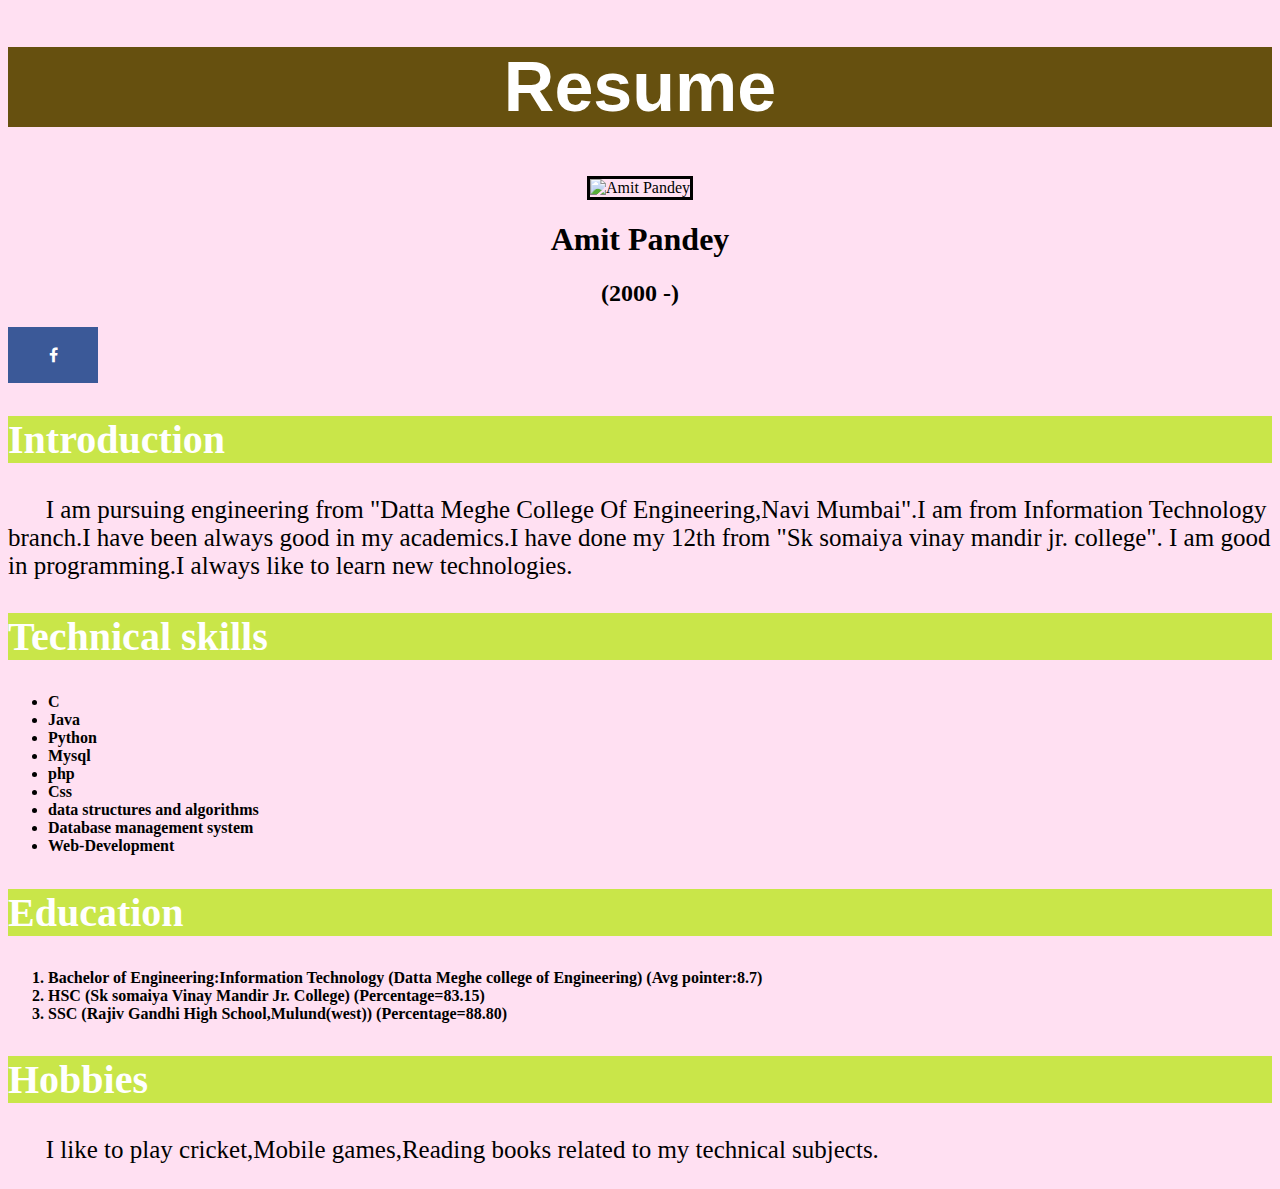
==== index.html @ 842db57e "Rename myresume.html to index.html" ====
<!DOCTYPE html>
<html>
  <head>
    <meta charset="utf-8">
	<title>Amit's Resume</title>
	<link rel="stylesheet" type="text/css" href="mystyle.css">
	
  </head>
  
  <body>
    
    <h1 class="heading">Resume</h1>
    <p class="center">
	  <img src="IMG_20180614_133135_crop_729x1256.jpg" width="200" height="200"  alt="Amit Pandey" border="3" align="middle">
	  <h1 class="center">Amit Pandey</h1>
	  <h2 class="center">(2000 -)</h2>
	</p>
	
	<!-- Add icon library -->
    <link rel="stylesheet" href="https://cdnjs.cloudflare.com/ajax/libs/font-awesome/4.7.0/css/font-awesome.min.css">

    <!-- Add font awesome icons -->
    <a  href="https://www.facebook.com/profile.php?id=100004534278375" class="fa fa-facebook"></a>
	
	
	<h2 class="topic">Introduction</h2>
	<p class="content">
	 I am pursuing engineering from "Datta Meghe College Of Engineering,Navi Mumbai".I am from Information Technology branch.I have been always good in my academics.I have done my 12th from "Sk somaiya vinay mandir jr. college".
	 I am good in programming.I always like to learn new technologies.
	</p>
	<h2 class="topic">Technical skills</h2>
	<p class="content">
	  <ul style="font-weight: bold;">
	      <li><span>C</span></li>
		  <li><span>Java</span></li>
		  <li><span>Python</span></li>
		  <li><span>Mysql</span></li>
		  <li><span>php</span></li>
		  <li><span>Css</span></li>
		  <li><span>data structures and algorithms</span></li>
		  <li><span>Database management system</span></li>
		  <li><span>Web-Development</span></li>
	  </ul>
	 </p>
	 <h2 class="topic">Education</h2>
	 <p class="content">
	    <ol style="font-weight: bold;">
		   <li><span>Bachelor of Engineering:Information Technology  (Datta Meghe college of Engineering)  (Avg pointer:8.7) </span></li>
		   <li><span>HSC (Sk somaiya Vinay Mandir Jr. College)  (Percentage=83.15)</span></li>
		   <li><span>SSC  (Rajiv Gandhi High School,Mulund(west))  (Percentage=88.80) </span> </li>
		</ol>   
	</p>
	
	<h2 class="topic">Hobbies</h2>
	<p class="content">
	 I like to play cricket,Mobile games,Reading books related to my technical subjects.
	</p>
	
  
  
  
  </body>
</html>
---- mystyle.css ----
body{
	background-color:#ffe0f2;
	
}

.heading{
	background-color:#66500f;
	text-align:center;
	color:#ffffff;
	font:bold 70px helvetica;
}

.center{
   text-align:center;	
}

.topic{
	background-color:#c9e649;
	color:#ffffff;
	font-size:40px;
}

.content{
	text-indent:1cm;
	font-size:25px;
}

li span {font-weight: bold;}

.fa {
  padding: 20px;
  font-size: 30px;
  width: 50px;
  text-align: center;
  text-decoration: none;
}

/* Add a hover effect if you want */
.fa:hover {
  opacity: 0.7;
}

/* Set a specific color for each brand */

/* Facebook */
.fa-facebook {
  background: #3B5998;
  color: white;
}
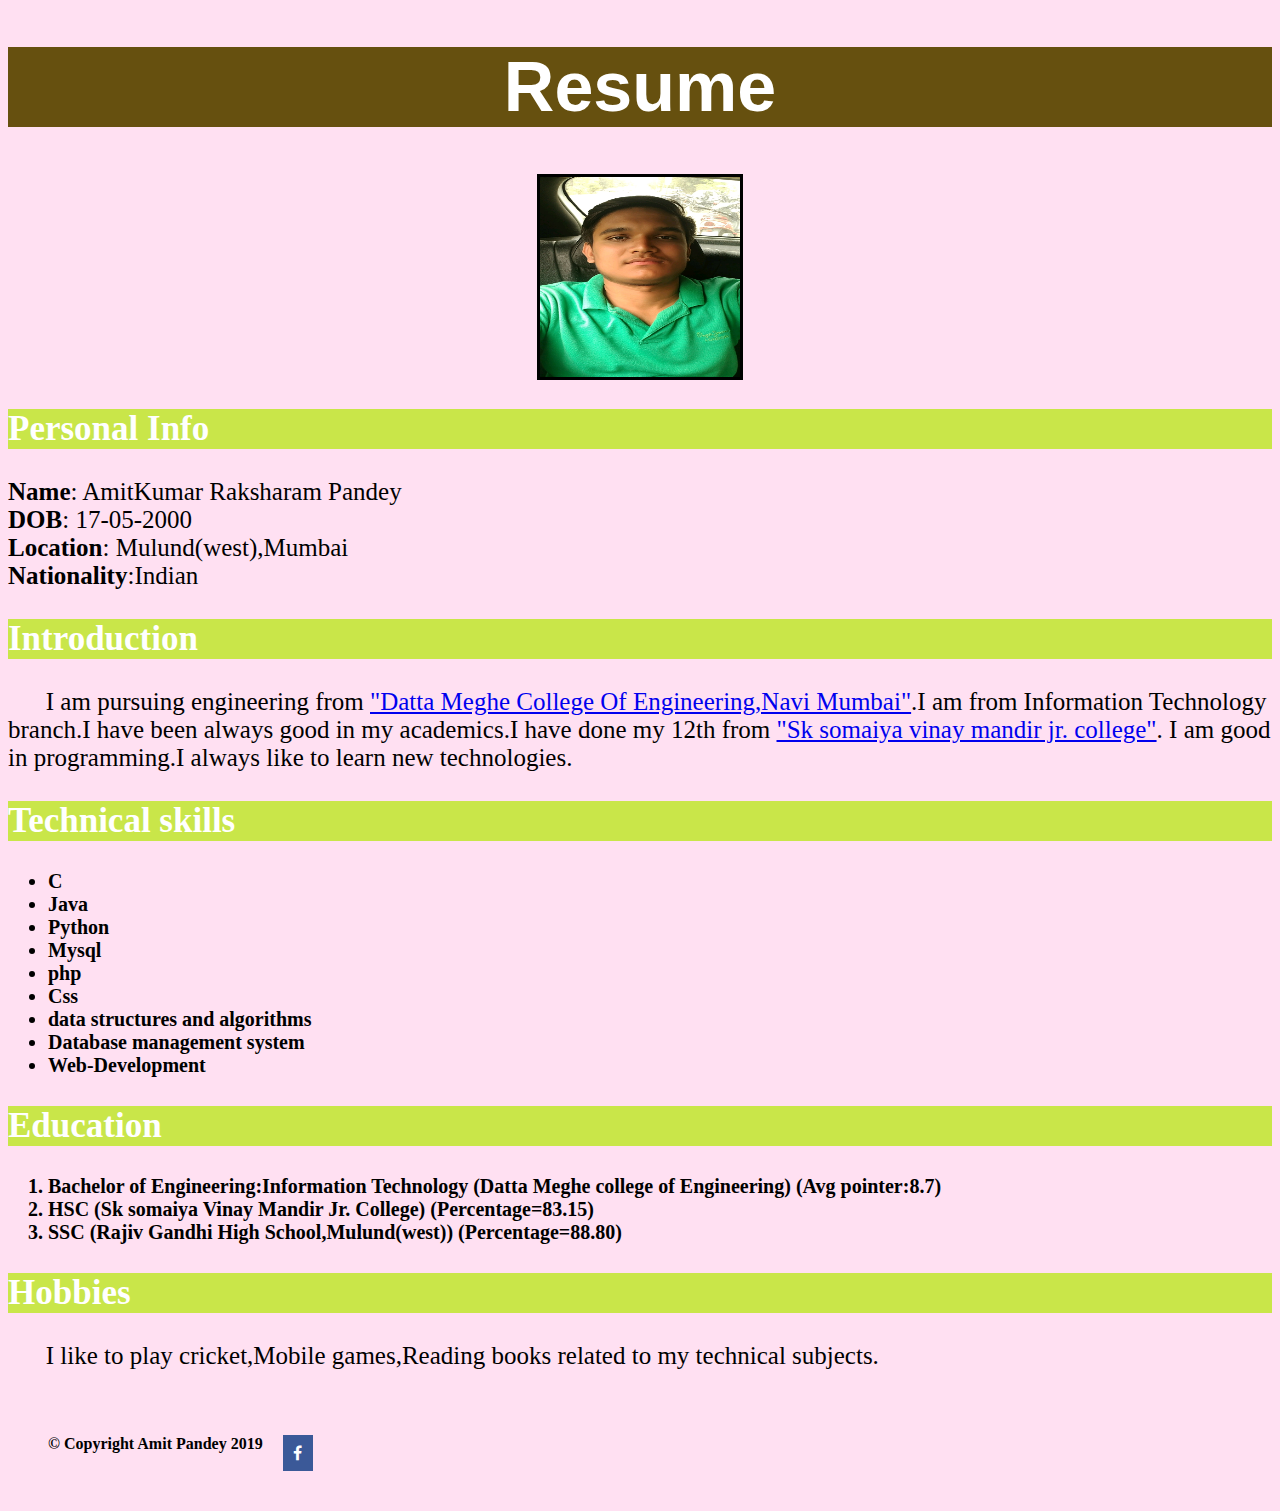
==== commit 927dbd31: "Rename index.html.html to index.html" ====
--- a/index.html
+++ b/index.html
@@ -12,25 +12,25 @@
     <h1 class="heading">Resume</h1>
     <p class="center">
 	  <img src="IMG_20180614_133135_crop_729x1256.jpg" width="200" height="200"  alt="Amit Pandey" border="3" align="middle">
-	  <h1 class="center">Amit Pandey</h1>
-	  <h2 class="center">(2000 -)</h2>
 	</p>
-	
-	<!-- Add icon library -->
-    <link rel="stylesheet" href="https://cdnjs.cloudflare.com/ajax/libs/font-awesome/4.7.0/css/font-awesome.min.css">
 
-    <!-- Add font awesome icons -->
-    <a  href="https://www.facebook.com/profile.php?id=100004534278375" class="fa fa-facebook"></a>
-	
+	<h2 class="topic">Personal Info</h2>
+	<p class="personal">
+		<b>Name</b>: AmitKumar Raksharam Pandey<br>
+		<b>DOB</b>: 17-05-2000<br>
+		<b>Location</b>: Mulund(west),Mumbai<br>
+		<b>Nationality</b>:Indian<br> 
+	 
+	</p>
 	
 	<h2 class="topic">Introduction</h2>
 	<p class="content">
-	 I am pursuing engineering from "Datta Meghe College Of Engineering,Navi Mumbai".I am from Information Technology branch.I have been always good in my academics.I have done my 12th from "Sk somaiya vinay mandir jr. college".
+	 I am pursuing engineering from <a href="https://www.dmce.ac.in/">"Datta Meghe College Of Engineering,Navi Mumbai"</a>.I am from Information Technology branch.I have been always good in my academics.I have done my 12th from <a href="https://www.somaiya.edu/en"> "Sk somaiya vinay mandir jr. college"</a>.
 	 I am good in programming.I always like to learn new technologies.
 	</p>
 	<h2 class="topic">Technical skills</h2>
 	<p class="content">
-	  <ul style="font-weight: bold;">
+	  <ul style="font-weight: bold; font-size: 20px;">
 	      <li><span>C</span></li>
 		  <li><span>Java</span></li>
 		  <li><span>Python</span></li>
@@ -44,7 +44,7 @@
 	 </p>
 	 <h2 class="topic">Education</h2>
 	 <p class="content">
-	    <ol style="font-weight: bold;">
+	    <ol style="font-weight: bold; font-size: 20px;">
 		   <li><span>Bachelor of Engineering:Information Technology  (Datta Meghe college of Engineering)  (Avg pointer:8.7) </span></li>
 		   <li><span>HSC (Sk somaiya Vinay Mandir Jr. College)  (Percentage=83.15)</span></li>
 		   <li><span>SSC  (Rajiv Gandhi High School,Mulund(west))  (Percentage=88.80) </span> </li>
@@ -55,7 +55,20 @@
 	<p class="content">
 	 I like to play cricket,Mobile games,Reading books related to my technical subjects.
 	</p>
+
 	
+	
+	<footer class="tm-footer" >
+		&copy; Copyright Amit Pandey 2019
+
+		<!-- Add icon library -->
+    <link rel="stylesheet" href="https://cdnjs.cloudflare.com/ajax/libs/font-awesome/4.7.0/css/font-awesome.min.css">
+
+    <!-- Add font awesome icons -->
+    <a  href="https://www.facebook.com/profile.php?id=100004534278375" class="fa fa-facebook"></a>
+		
+	</footer>
+
   
   
   
--- a/mystyle.css
+++ b/mystyle.css
@@ -17,7 +17,7 @@
 .topic{
 	background-color:#c9e649;
 	color:#ffffff;
-	font-size:40px;
+	font-size:35px;
 }
 
 .content{
@@ -25,12 +25,17 @@
 	font-size:25px;
 }
 
+.personal{
+	font-size: 25px;
+}
+
+
 li span {font-weight: bold;}
 
 .fa {
-  padding: 20px;
-  font-size: 30px;
-  width: 50px;
+  padding: 10px;
+  font-size: 10px;
+  width: 10px;
   text-align: center;
   text-decoration: none;
 }
@@ -44,9 +49,16 @@
 
 /* Facebook */
 .fa-facebook {
+  float:right;
+  margin-left: 20px;
   background: #3B5998;
   color: white;
 }
 
-
-	+.tm-footer{
+	clear: both;
+	float: left;
+	text-align: left;
+    font-weight: bold;
+	padding: 40px;
+}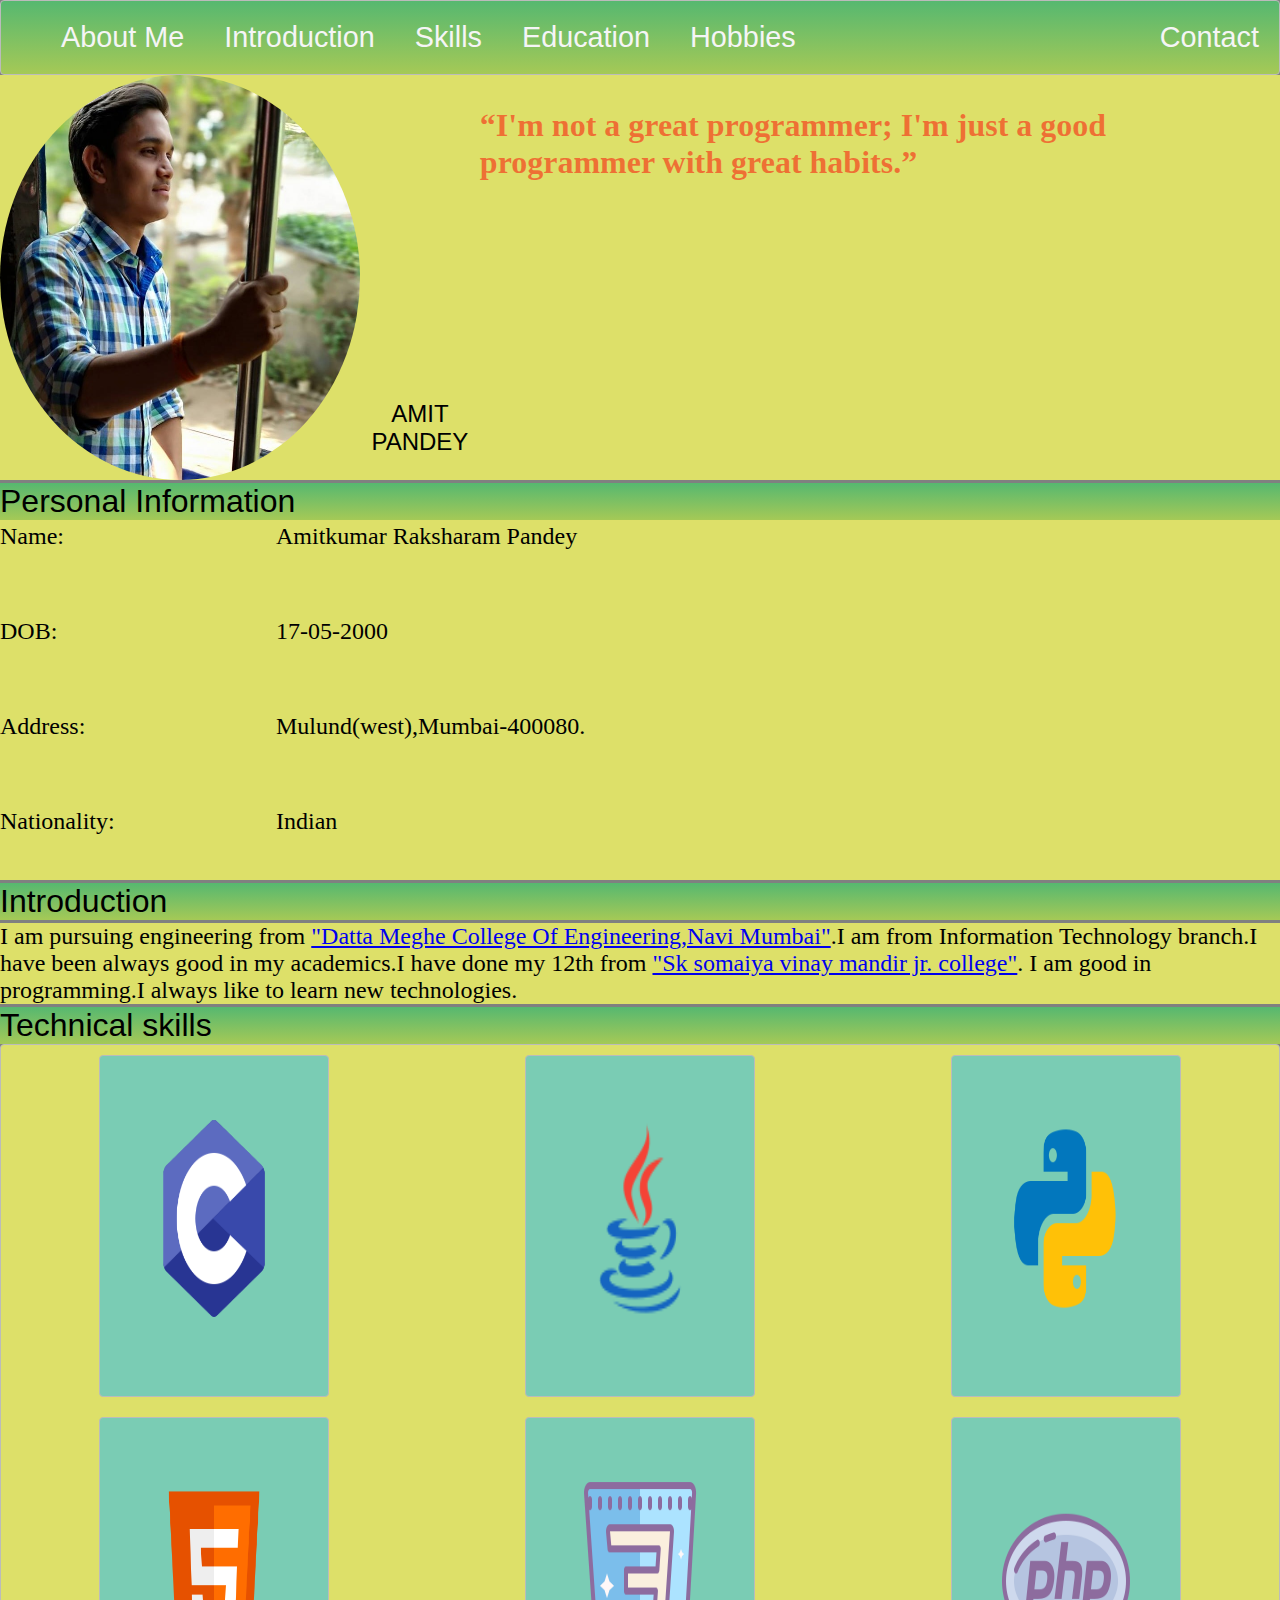
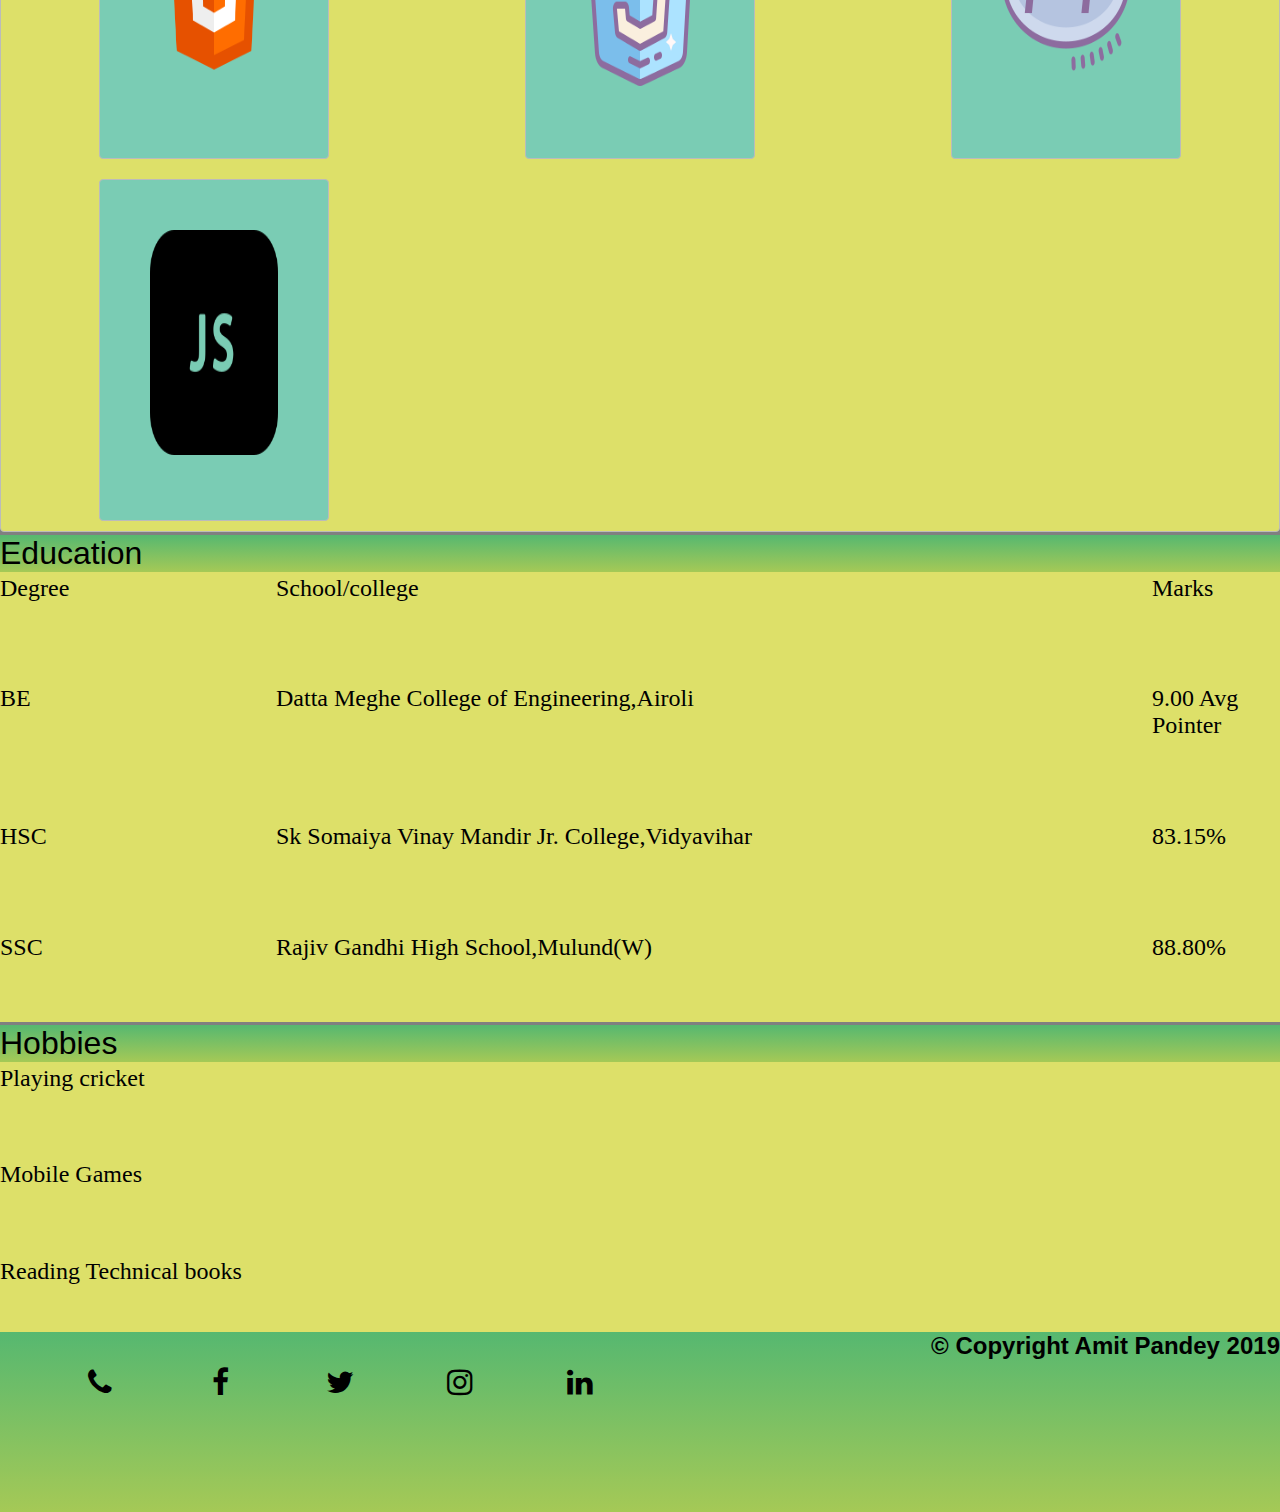
==== commit 12959b09: "Add files via upload" ====
--- a/index.html
+++ b/index.html
@@ -1,76 +1,104 @@
 <!DOCTYPE html>
 <html>
-  <head>
-    <meta charset="utf-8">
-	<title>Amit's Resume</title>
-	<link rel="stylesheet" type="text/css" href="mystyle.css">
+<head>
+	<title>My Portfolio</title>
+	<link rel="stylesheet" type="text/css" href="style.css">
+	<link href="https://stackpath.bootstrapcdn.com/font-awesome/4.7.0/css/font-awesome.min.css" rel="stylesheet">
+</head>
+<body>
+	<nav class="zone green">
+		<ul class="main-nav">
+			<li><a href="#myinfo">About Me</a></li>
+			<li><a href="#myintro">Introduction</a></li>
+			<li><a href="#myskills">Skills</a></li>
+			<li><a href="#myedu">Education</a></li>
+			<li><a href="#myhobbies">Hobbies</a></li>
+			<li class="push"><a href="">Contact</a></li>
+        </ul>
+    </nav>
+	<div class="blue container">
+		<img class="cover" src="images/mypic.jpg">
+		<div class="name"><p>AMIT PANDEY</p></div>
+		<div class="quote"><p>“I'm not a great programmer; I'm just a good programmer with great habits.”</p>
+			
+		</div>
+	</div>	
+	<a name="myinfo"></a>
+	<div class="topic green">Personal Information</div>
 	
-  </head>
-  
-  <body>
+	<div class="aboutme">
+		<div class="prop">Name:</div>
+		<div class="prop">Amitkumar Raksharam Pandey</div>
+		<div class="prop">DOB:</div>
+		<div class="prop">17-05-2000</div>
+		<div class="prop">Address:</div>
+		<div class="prop">Mulund(west),Mumbai-400080.</div>
+		<div class="prop">Nationality:</div>
+		<div class="prop">Indian</div>
+		
+	</div>	
+    <a name="myintro"></a>
+    <div class="topic green">Introduction</div>
+
+    <div class="prop">
+    	I am pursuing engineering from <a href="https://www.dmce.ac.in/" target="_blank">"Datta Meghe College Of Engineering,Navi Mumbai"</a>.I am from Information Technology branch.I have been always good in my academics.I have done my 12th from <a href="https://www.somaiya.edu/en" target="_blank"> "Sk somaiya vinay mandir jr. college"</a>.
+	    I am good in programming.I always like to learn new technologies.
+
+	</div>
+    <a name="myskills"></a>
+    <div class="topic green">Technical skills</div>
+
+    <div class="zone blue grid-wrapper">
+        <div class="box zone"><img src="images/c.png"></div>
+        <div class="box zone"><img src="images/java.png"></div>
+        <div class="box zone"><img src="images/python.png"></div>
+        <div class="box zone"><img src="images/html5.png"></div>
+        <div class="box zone"><img src="images/css3.png"></div>
+        <div class="box zone"><img src="images/php.png"></div>
+        <div class="box zone"><img src="images/js.png"></div>
+    </div>
+
+    <a name="myedu"></a>
+    <div class="topic green">Education</div>
+    <div class="education">
+    	<div class="edu">Degree</div>
+		<div class="edu">School/college</div>
+		<div class="edu">Marks</div>
+		<div class="edu">BE</div>
+		<div class="edu">Datta Meghe College of Engineering,Airoli</div>
+		<div class="edu">9.00 Avg Pointer</div>
+		<div class="edu">HSC</div>
+		<div class="edu">Sk Somaiya Vinay Mandir Jr. College,Vidyavihar</div>
+		<div class="edu">83.15%</div>
+		<div class="edu">SSC</div>
+		<div class="edu">Rajiv Gandhi High School,Mulund(W)</div>
+		<div class="edu">88.80%</div>
+    </div>
+
     
-    <h1 class="heading">Resume</h1>
-    <p class="center">
-	  <img src="IMG_20180614_133135_crop_729x1256.jpg" width="200" height="200"  alt="Amit Pandey" border="3" align="middle">
-	</p>
+    <a name="myhobbies"></a>
+    <div class="topic green">Hobbies</div>
+    <div class="hobby">
+    	<div class="hob">Playing cricket</div>
+    	<div class="hob">Mobile Games</div>
+    	<div class="hob">Reading Technical books</div>
+    </div>
 
-	<h2 class="topic">Personal Info</h2>
-	<p class="personal">
-		<b>Name</b>: AmitKumar Raksharam Pandey<br>
-		<b>DOB</b>: 17-05-2000<br>
-		<b>Location</b>: Mulund(west),Mumbai<br>
-		<b>Nationality</b>:Indian<br> 
-	 
-	</p>
-	
-	<h2 class="topic">Introduction</h2>
-	<p class="content">
-	 I am pursuing engineering from <a href="https://www.dmce.ac.in/">"Datta Meghe College Of Engineering,Navi Mumbai"</a>.I am from Information Technology branch.I have been always good in my academics.I have done my 12th from <a href="https://www.somaiya.edu/en"> "Sk somaiya vinay mandir jr. college"</a>.
-	 I am good in programming.I always like to learn new technologies.
-	</p>
-	<h2 class="topic">Technical skills</h2>
-	<p class="content">
-	  <ul style="font-weight: bold; font-size: 20px;">
-	      <li><span>C</span></li>
-		  <li><span>Java</span></li>
-		  <li><span>Python</span></li>
-		  <li><span>Mysql</span></li>
-		  <li><span>php</span></li>
-		  <li><span>Css</span></li>
-		  <li><span>data structures and algorithms</span></li>
-		  <li><span>Database management system</span></li>
-		  <li><span>Web-Development</span></li>
-	  </ul>
-	 </p>
-	 <h2 class="topic">Education</h2>
-	 <p class="content">
-	    <ol style="font-weight: bold; font-size: 20px;">
-		   <li><span>Bachelor of Engineering:Information Technology  (Datta Meghe college of Engineering)  (Avg pointer:8.7) </span></li>
-		   <li><span>HSC (Sk somaiya Vinay Mandir Jr. College)  (Percentage=83.15)</span></li>
-		   <li><span>SSC  (Rajiv Gandhi High School,Mulund(west))  (Percentage=88.80) </span> </li>
-		</ol>   
-	</p>
-	
-	<h2 class="topic">Hobbies</h2>
-	<p class="content">
-	 I like to play cricket,Mobile games,Reading books related to my technical subjects.
-	</p>
 
-	
-	
-	<footer class="tm-footer" >
-		&copy; Copyright Amit Pandey 2019
 
-		<!-- Add icon library -->
-    <link rel="stylesheet" href="https://cdnjs.cloudflare.com/ajax/libs/font-awesome/4.7.0/css/font-awesome.min.css">
-
-    <!-- Add font awesome icons -->
-    <a  href="https://www.facebook.com/profile.php?id=100004534278375" class="fa fa-facebook"></a>
+	<footer class="footer green">
+		<div class="social-menu">
+			<ul>
+				<li><a href="tel:+919082004479" target="_blank" ><i class="fa fa-phone"></i></a></li>
+				<li><a href="https://www.facebook.com/profile.php?id=100004534278375" target="_blank" ><i class="fa fa-facebook"></i></a></li>
+				<li><a href="https://twitter.com/Amitkum45372322" target="_blank" ><i class="fa fa-twitter"></i></a></li>
+				<li><a href="https://www.instagram.com/amit_pandey_05/" target="_blank"><i class="fa fa-instagram"></i></a></li>
+				<li><a href="https://www.linkedin.com/in/amit-pandey-6a66ba182/" target="_blank"><i class="fa fa-linkedin"></i></a></li>
+			</ul>
+		</div>
+		<div class="foot">&copy; Copyright Amit Pandey 2019</div>
 		
 	</footer>
 
-  
-  
-  
-  </body>
-</html>
+</body>
+</html>--- a/style.css
+++ b/style.css
@@ -0,0 +1,351 @@
+body{
+	margin: auto 0;
+	font-family: Arial;
+	background-color: grey;
+}
+
+.zone{
+	cursor: pointer;
+	color: #fff;
+	font-size: 2em;
+	border-radius: 4px;
+	border: 1px solid #bbb;
+	transition: all 0.5s linear;
+}
+
+.zone:hover {
+    -webkit-box-shadow:rgba(0,0,0,0.8) 0px 5px 15px, inset rgba(0,0,0,0.15) 0px -10px 20px;
+    -moz-box-shadow:rgba(0,0,0,0.8) 0px 5px 15px, inset rgba(0,0,0,0.15) 0px -10px 20px;
+    -o-box-shadow:rgba(0,0,0,0.8) 0px 5px 15px, inset rgba(0,0,0,0.15) 0px -10px 20px;
+    box-shadow:rgba(0,0,0,0.8) 0px 5px 15px, inset rgba(0,0,0,0.15) 0px -10px 20px;
+}
+
+
+.main-nav{
+	display: flex;               /*flexbox*/
+	list-style: none;            /*Remove bullet marks from list*/
+ 	font-size: 0.9em;
+	margin: 0;
+}
+
+@media only screen and (max-width: 600px) {
+    .main-nav {
+        font-size: 0.6rem;
+        padding: 0;
+
+    }
+}
+
+
+li{
+	padding: 20px;
+}
+
+li a{
+	color:#f5f5f6;
+	text-decoration: none;      /*Removes underline from link*/
+}
+li a:hover{
+	background-color: pink;
+	-webkit-text-shadow: 2px 5px 15px rgba(0,0,0,0.8);
+	-o-text-shadow: 2px 5px 15px rgba(0,0,0,0.8);
+	-moz-text-shadow: 2px 5px 15px rgba(0,0,0,0.8);
+	text-shadow: 2px 5px 15px rgba(0,0,0,0.8);
+}
+
+.push{
+     margin-left:auto;
+}
+
+
+.container {
+    display: flex;
+	height: 45vh;
+	justify-content: flex-start;
+
+ }
+
+
+.cover {
+	width: 40vh;
+	border-radius: 50%;
+ }
+
+.cover:hover{
+	cursor: pointer;
+	-webkit-box-shadow:rgba(0,0,0,0.8) 0px 5px 15px, inset rgba(0,0,0,0.15) 0px -10px 20px;
+	-moz-box-shadow:rgba(0,0,0,0.8) 0px 5px 15px, inset rgba(0,0,0,0.15) 0px -10px 20px;
+	-o-box-shadow:rgba(0,0,0,0.8) 0px 5px 15px, inset rgba(0,0,0,0.15) 0px -10px 20px;
+	box-shadow:rgba(0,0,0,0.8) 0px 5px 15px, inset rgba(0,0,0,0.15) 0px -10px 20px;
+
+}
+.name{
+	align-self: flex-end;
+	flex-grow: 2;
+	font-size: 1.5em;
+	color: #021836
+	font-weight: 500;
+	text-align: center;
+}
+
+.name:hover{
+	-webkit-text-shadow: 2px 5px 15px rgba(0,0,0,0.8);
+	-o-text-shadow: 2px 5px 15px rgba(0,0,0,0.8);
+	-moz-text-shadow: 2px 5px 15px rgba(0,0,0,0.8);
+	text-shadow: 2px 5px 15px rgba(0,0,0,0.8);
+
+}
+.quote{
+	font-family: cursive;
+    align-self: flex-start;
+    font-size: 2em;
+    flex-grow: 3;
+    color: rgba(255,0,0,0.5);
+    font-weight: 600;	
+}
+.quote:hover{
+	-webkit-text-shadow: 2px 5px 15px rgba(0,0,0,0.8);
+	-o-text-shadow: 2px 5px 15px rgba(0,0,0,0.8);
+	-moz-text-shadow: 2px 5px 15px rgba(0,0,0,0.8);
+	text-shadow: 2px 5px 15px rgba(0,0,0,0.8);
+
+}
+
+@media only screen and (max-width: 650px){
+	.name{
+		font-size: 1rem;
+	}
+	.quote{
+		font-size: 1rem;
+	}
+}
+
+.topic{
+	font-size: 2rem;
+	margin-top: 0.1em;
+}
+
+.aboutme{
+	display: grid;
+    grid-template-columns: 20% auto;
+    grid-gap: 20px;
+    background-color: #dde069;
+    height: 40vh;
+}
+
+.prop{
+	background-color: #dde069;
+	margin-top: 0.1em;
+	font-family: cursive;
+	font-size: 1.5em; 
+	transition: all 1s ease;
+}
+
+.prop:hover{
+	-webkit-text-shadow: 2px 5px 15px rgba(0,0,0,0.9);
+	-o-text-shadow: 2px 5px 15px rgba(0,0,0,0.9);
+	-moz-text-shadow: 2px 5px 15px rgba(0,0,0,0.9);
+	text-shadow: 2px 5px 15px rgba(0,0,0,0.9);
+}
+
+@media only screen and (max-width: 650px){
+	.topic{
+		font-size: 1.5em;
+	}
+	.prop{
+		font-size: 1em;
+	}
+}
+
+.grid-wrapper {
+    display: grid;
+    grid-template-columns: repeat(auto-fill, minmax(350px, 1fr));
+
+    background-color: #dde069;
+}
+
+.box {
+	justify-self:center;
+    background-color:#7accb4;
+    padding: 50px;
+    margin:10px;
+}
+
+.box > img {
+    width: 2em;
+}
+
+.box:hover {
+    -webkit-transform: rotate(-7deg);
+    -moz-transform: rotate(-7deg);
+    -o-transform: rotate(-7deg);
+    transform: rotate(-7deg);
+}
+
+.box > img {
+    width: 2em;
+    height: 25vh;
+}
+
+.education{
+	display: grid;
+    grid-template-columns: 20% auto 10%;
+    grid-gap: 20px;
+    background-color: #dde069;
+    height: 50vh;
+}
+
+
+.edu{
+	background-color: #dde069;
+	margin-top: 0.1em;
+	font-family: cursive;
+	font-size: 1.5em; 
+	transition: all 1s ease;
+
+}
+
+.edu:hover{
+	-webkit-text-shadow: 2px 5px 15px rgba(0,0,0,0.9);
+	-o-text-shadow: 2px 5px 15px rgba(0,0,0,0.9);
+	-moz-text-shadow: 2px 5px 15px rgba(0,0,0,0.9);
+	text-shadow: 2px 5px 15px rgba(0,0,0,0.9);
+}
+
+@media only screen and (max-width: 650px){
+	.edu{
+		background-color: #dde069;
+		font-size: 0.8em;
+	}
+}
+
+.hobby{
+	display: grid;
+    grid-template-columns: auto;
+    grid-gap: 20px;
+    background-color: #dde069;
+    height: 30vh;
+
+
+}
+.hob{
+	background-color: #dde069;
+	margin-top: 0.1em;
+	font-family: cursive;
+	font-size: 1.5em; 
+	transition: all 1s ease;
+}
+
+.hob:hover{
+	-webkit-text-shadow: 2px 5px 15px rgba(0,0,0,0.9);
+	-o-text-shadow: 2px 5px 15px rgba(0,0,0,0.9);
+	-moz-text-shadow: 2px 5px 15px rgba(0,0,0,0.9);
+	text-shadow: 2px 5px 15px rgba(0,0,0,0.9);
+
+}
+
+@media only screen and (max-width: 650px){
+	.hob{
+		background-color: #dde069;
+		font-size: 0.8em;
+	}
+}
+
+.footer{
+	height: 20vh;
+}
+
+.social-menu ul{
+	display: flex;
+	position: absolute;               /*flexbox*/
+	list-style: none;            /*Remove bullet marks from list*/
+ 	font-size: 0.9em;
+	margin: 0;
+	align-items: center;
+}
+
+.social-menu ul li {
+	list-style: none;
+	margin: 0 10px;
+	align-self: center;
+}
+
+.social-menu ul li .fa{
+	font-size: 30px;
+	line-height: 60px;
+	transition: .6s;
+	color: #000;
+}
+
+.social-menu ul li .fa:hover{
+	color: #fff;
+
+}
+
+.social-menu ul li a{
+	position: relative;
+	display: block;
+	width: 60px;
+	height: 60px;
+	border-radius: 50%;
+	text-align: center;
+	transition: .6s;
+	box-shadow: 0 5px 4px rgba(0,0,0,,.5);
+}
+
+.social-menu ul li a:hover{
+	transform: translate(0,-10px);
+}
+.social-menu ul li:nth-child(1) a:hover{
+    background-color: #25D366;
+}
+.social-menu ul li:nth-child(2) a:hover{
+    background-color: #3b5999;
+}
+.social-menu ul li:nth-child(3) a:hover{
+    background-color: #55acee;
+}
+.social-menu ul li:nth-child(4) a:hover{
+    background-color: #e4405f;
+}
+.social-menu ul li:nth-child(5) a:hover{
+    background-color: #0077B5;
+}
+
+.foot{
+	text-align: right;
+	float: bottom;
+	font-size: 1.5rem;
+	font-weight: 600;
+}
+
+
+
+
+
+
+
+
+
+.blue{
+	background: #dde069;
+	background: -moz-linear-gradient(top,#dde069 0%,#84870f 100%);
+	background: -webkit-gradient(top,#dde069 0%,#84870f 100%);
+	background: -o-linear-gradient(top,#dde069 0%,#84870f 100%);
+	background: -webkit-gradient(top,#dde069 0%,#84870f 100%);
+	background: -ms-gradient(top,#dde069 0%,#84870f 100%);
+	background: linear-gradient(top, #dde069 0%,#84870f 100%);
+}
+
+
+
+
+.green {
+    background: #56B870; /* Old browsers */
+    background: -moz-linear-gradient(top, #56B870 0%, #a5c956 100%); /* FF3.6+ */
+    background: -webkit-gradient(linear, left top, left bottom, color-stop(0%,#56B870), color-stop(100%,#a5c956)); /* Chrome,Safari4+ */
+    background: -webkit-linear-gradient(top, #56B870 0%,#a5c956 100%); /* Chrome10+,Safari5.1+ */
+    background: -o-linear-gradient(top, #56B870 0%,#a5c956 100%); /* Opera 11.10+ */
+    background: -ms-linear-gradient(top, #56B870 0%,#a5c956 100%); /* IE10+ */
+    background: linear-gradient(top, #56B870 0%,#a5c956 100%); /* W3C */
+}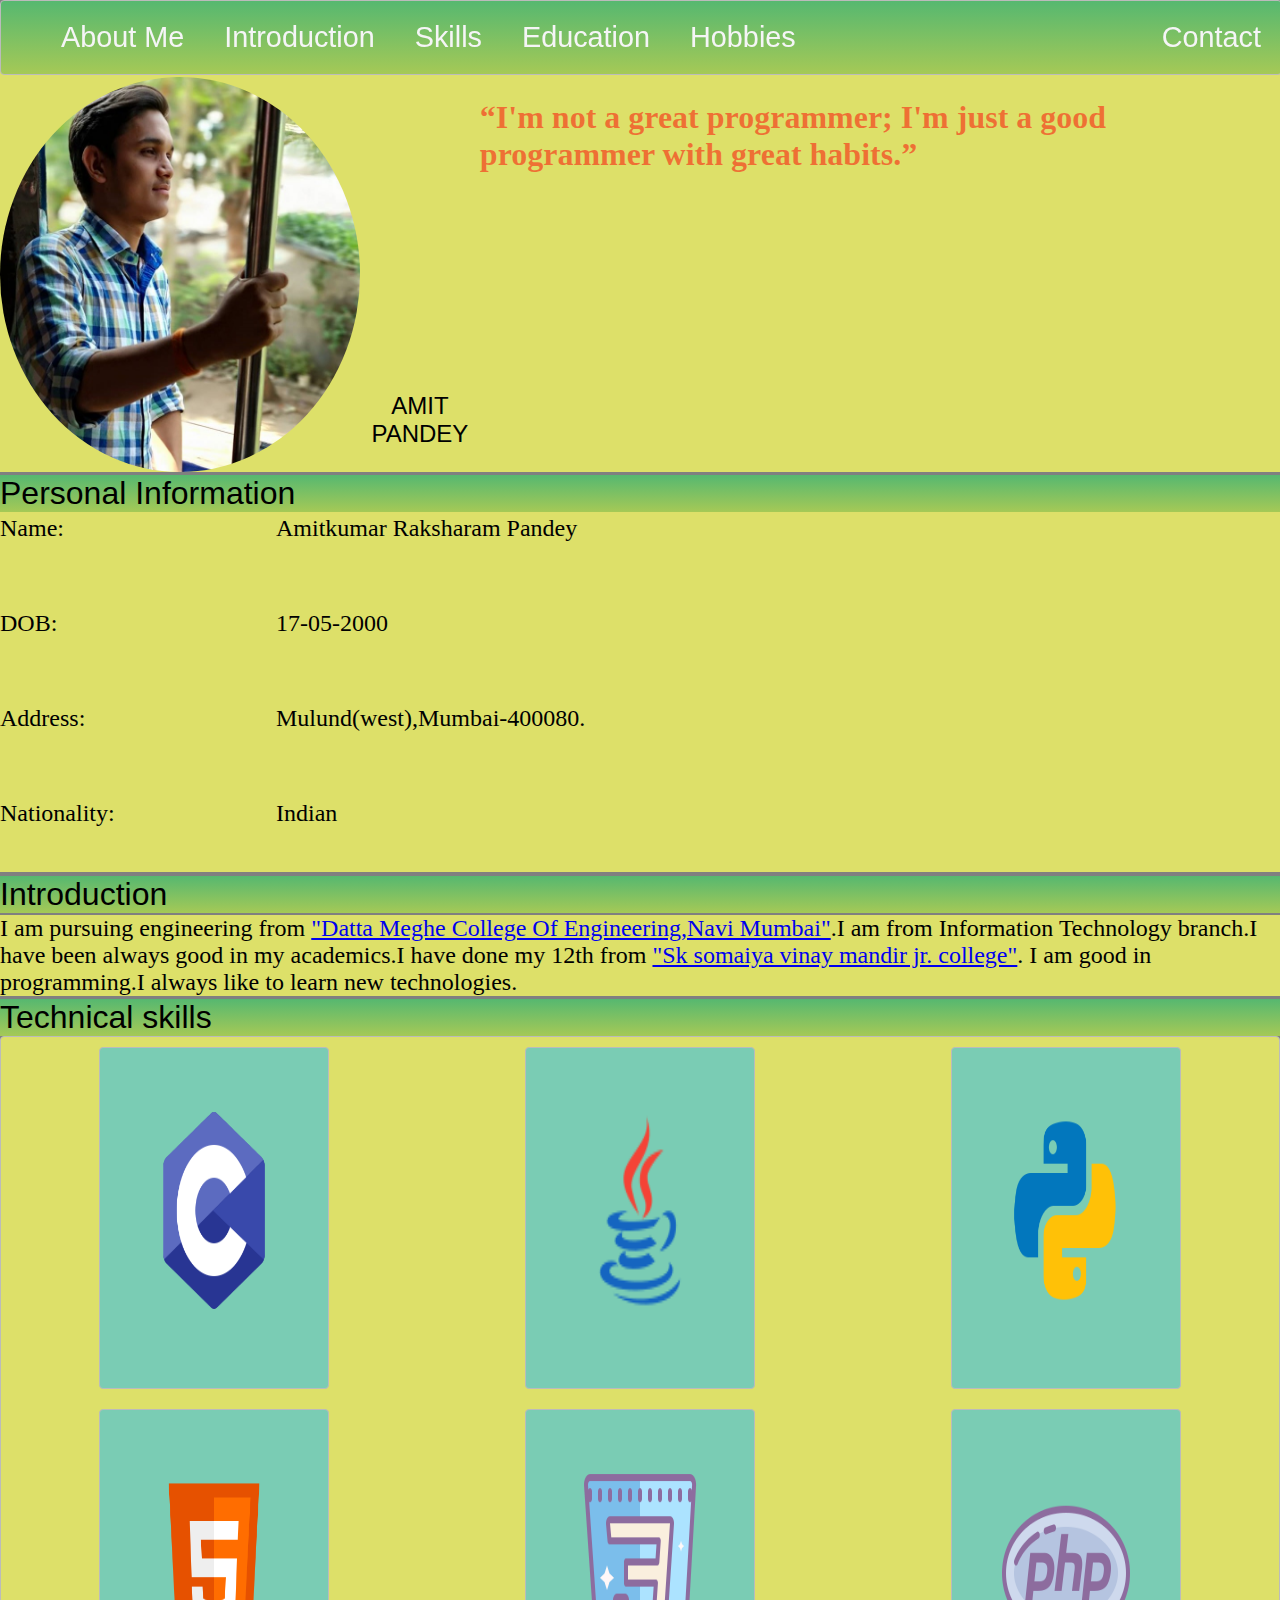
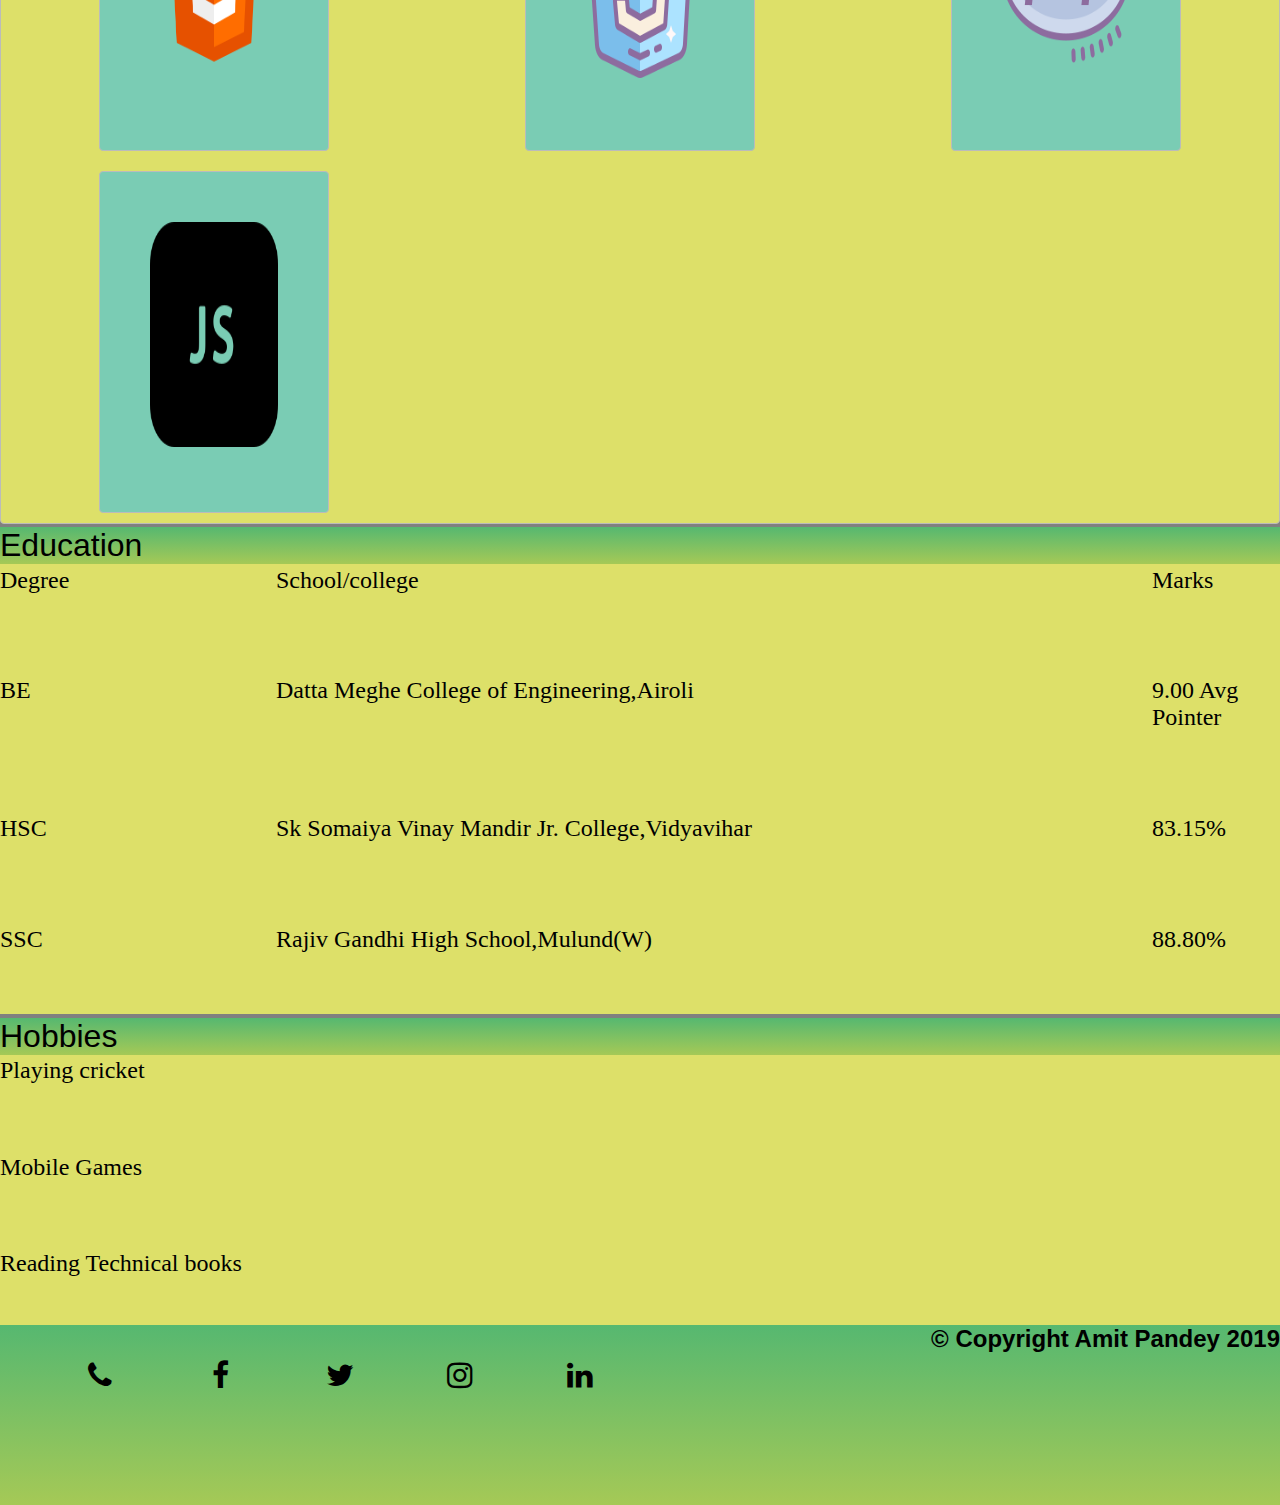
==== commit 3ff6855a: "Add files via upload" ====
--- a/index.html
+++ b/index.html
@@ -6,7 +6,7 @@
 	<link href="https://stackpath.bootstrapcdn.com/font-awesome/4.7.0/css/font-awesome.min.css" rel="stylesheet">
 </head>
 <body>
-	<nav class="zone green">
+	<nav class="zone green sticky">
 		<ul class="main-nav">
 			<li><a href="#myinfo">About Me</a></li>
 			<li><a href="#myintro">Introduction</a></li>
--- a/style.css
+++ b/style.css
@@ -57,8 +57,16 @@
      margin-left:auto;
 }
 
+.sticky {
+  position: fixed;
+  top: 0;
+  width: 100%;
+}
+
+
 
 .container {
+	margin-top: 4.2rem;
     display: flex;
 	height: 45vh;
 	justify-content: flex-start;
@@ -67,6 +75,7 @@
 
 
 .cover {
+	margin-top: 10px;
 	width: 40vh;
 	border-radius: 50%;
  }
@@ -112,6 +121,11 @@
 }
 
 @media only screen and (max-width: 650px){
+
+	.cover{
+		margin-top: 5px;
+		width: 20vh; 
+	}
 	.name{
 		font-size: 1rem;
 	}
